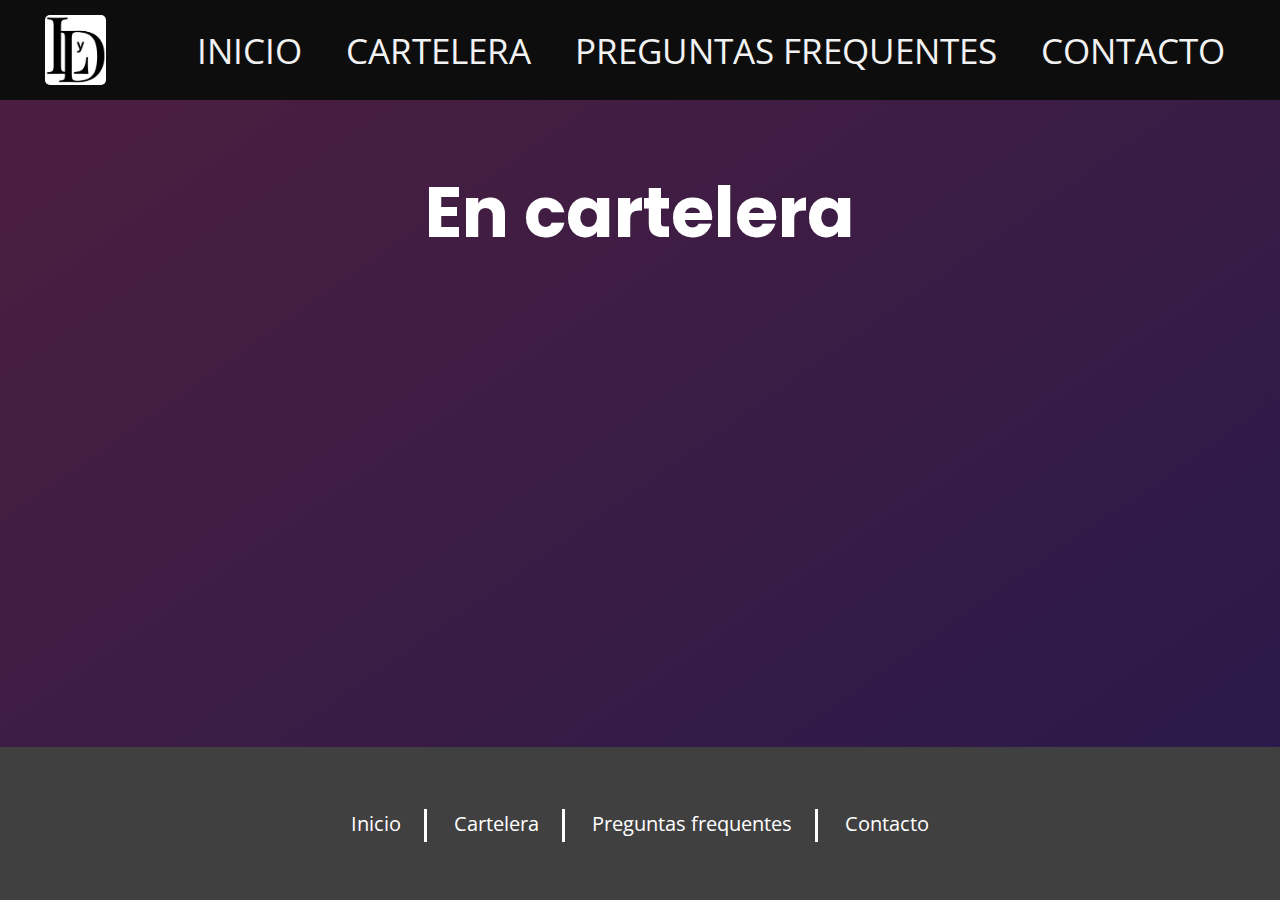
==== pages/cartelera.html @ b0fde689 "Cambiar navbar" ====
<!DOCTYPE html>
<html lang="en">

<head>
    <meta charset="UTF-8">
    <meta name="viewport" content="width=device-width, initial-scale=1.0">
    <link rel="stylesheet" href="../assets/css/styles.css">
    <link rel="preconnect" href="https://fonts.googleapis.com">
    <link rel="preconnect" href="https://fonts.gstatic.com" crossorigin>
    <link href="https://fonts.googleapis.com/css2?family=Open+Sans:ital,wght@0,600;1,400&family=Poppins:ital,wght@0,300;0,400;0,700;1,400&display=swap" rel="stylesheet">
    <link rel="stylesheet" href="https://cdnjs.cloudflare.com/ajax/libs/font-awesome/6.4.2/css/all.min.css">
    <link rel="icon" type="image/x-icon" href="../assets/img/logolyd.ico">
    <script src="../assets/js/cartelera/cartelera.js" async></script>

    <title>En cartelera | Cine MasterFrame</title>
</head>

<body>
    <header id="header">
        <div class="navbar">
            <div class="logo-container">
                <img src="../assets/img/logolyd.png" class="logo" alt="L y D logo">
            </div>
            <ul>
                <li><a href="../index.html">Inicio</a></li>
                <li><a href="#peliculasGrid">Cartelera</a></li>
                <li><a href="./servicios.html">Preguntas frequentes</a></li>
                <li><a href="./contacto.html">Contacto</a></li>
            </ul>
        </div>
    </header>
      
    <main>
        <h1 class="titulo-pagina">En cartelera</h1>  
        <section>
            <div id="peliculasGrid">
            </div>
        </section>
    </main>

    <footer>
        <div class="contenido-footer">
            <ul id="lista-footer">
                <li><a href="../index.html">Inicio</a></li>
                <li><a href="#peliculasGrid">Cartelera</a></li>
                <li><a href="./servicios.html">Preguntas frequentes</a></li>
                <li><a href="./contacto.html">Contacto</a></li>
            </ul>
        </div>
    </footer>
</body>

</html>
---- assets/css/styles.css ----
@import 'animation.css';
@import 'slider.css';
@import 'cards.css';
@import 'peliculas.css';
@import 'faq.css';

/* saco configuraciones por defecto de CSS */
* {
	margin: 0;
	padding: 0;
	box-sizing: border-box;
}

/* creo variables para las fuentes de google fonts */
:root {
	--poppins: 'Poppins', sans-serif;
	--open-sans: 'Open Sans', sans-serif;
	--negro: #0D0D0D;
	--grisoscuro: #404040;
	--grisclaro: #D9D9D9;
	--blanco: #F2F2F2;
	--padding-container: 50px 0;
}

body {
	background-image: linear-gradient(to bottom right, #4e1f3f, #27194b);
	display: flex;
	min-height: 100svh;
	flex-direction: column;
}

main {
	flex: 1;
}

/* estilo para el header y nav */

.navbar {
	background-color: var(--negro);
	padding: 5px 35px;
	align-items: center;
	display: flex;
	height: 100px;
	justify-content: space-between;
}

.logo-container {
	height: 100%;
}

.logo {
	border-radius: 15px;
    height: 100%;
	cursor: pointer;
	padding: 10px;
}

/* magia en el nav */

.navbar ul li {
	list-style: none;
	display: inline-block;
	margin: 0 20px;
}

.navbar ul li a {
	font-size: 2.2rem;
	color: var(--blanco);
	text-decoration: none;
	font-family: var(--open-sans);
	text-transform: uppercase;
	padding-bottom: 5px;
	border-bottom: 3px solid rgba(0,0,0,0);
	transition: border-bottom-color 1.5s;
}

.navbar ul li a:hover {
	color: var(--grisclaro);
	border-bottom-color: var(--blanco);
}

/* estilos para cada section*/

section {
	background-color: #c185d400;
	max-width: 80svw;
	margin: 20px auto;
	padding: 10px 40px 40px 30px;
	text-align: justify;
	text-justify: inter-word;
	border-radius: 40px;
}

h1 {
	text-align: center;
}

h2 {
	font-family: var(--open-sans);
	text-align: center;
	color: white;
	font-size: 45px;
	padding-top: 20px;
}

.titulo-pagina {
    font-size: 70px;
	padding-top: 60px;
    padding-bottom: 20px;
    font-family: var(--poppins);
    color: white;
}

p {
	font-family: var(--open-sans);
	font-size: 35px;
}

form {
	display: flex;
	flex-direction: column;
	flex-flow: wrap;
	align-items: center;
	background: #e2e2e2;
	justify-content: space-around;
	border-radius: 10px;
	margin: 0 auto;
	width: 70%;
	padding: 40px 0;
}

fieldset {
	width: 90%;
	margin: auto;
	margin-bottom: 20px;
	padding: 10px;
}

.form-group {
	display: flex;
	flex-direction: row;
	justify-content: space-between;
	padding: 10px 15px;
}

input, select, textarea {
	padding: 8px 15px;
	border: 1px solid grey;
	border-radius: 20px;
}

textarea {
	resize: vertical;
	min-height: 100px;
}

.box-comentario {
	flex: 0 0 100%;
	display: flex;
	flex-direction: column;
}
.item > input {
	flex-grow: 3;
}

label {
	font-family: var(--poppins);
	display: block;
	padding-bottom: 10px; 
}

.item {
	flex: 0 0 45%;
	display: flex;
	flex-direction: column;
}

legend {
	font-family: var(--poppins);
	margin-left: 20px;
	background-color: #add3b6;
	padding: 5px 10px;
	border-radius: 10px;
}

.form-registro {
	display: flex;
	flex-direction: column;
	flex-flow: wrap;
	align-items: center;
	background: #e2e2e2;
	padding: 35px;
	border-radius: 10px;
}

input:not([type="radio"]):hover, select:hover {
	border: 1px solid rgb(0, 0, 0);
}

form > button {
	padding: 10px;
	border-radius: 25px;
	border: none;
	color: white;
	display: inline-block;
	cursor: pointer;
	padding: 15px 35px;
	font-size: 15px;
	font-family: var(--open-sans);
}

button[type="submit"] {
	background-color: #5fcc63;
}

button[type="submit"]:hover {
	background-color: #5dec62;
}

button[type="reset"] {
	background-color: #cf2f2f;
}

button[type="reset"]:hover {
	background-color: #f73838;
}

.notificacion {
	animation: fadeOut 1.5s 5s forwards;
	opacity: 0.95;
	position: fixed;
	bottom: 25px;
	right: 25px;
	font-family: var(--open-sans);
	font-size: 17px;
	color: white;
	padding: 15px;
	border-radius: 10px;
	display: flex;
	align-items: center;
}

.exito {
	background-color: #4ec050;
}

.fallo {
	background-color: rgb(228, 72, 72);
}

.notificacion > i {
	margin-right: 10px;
	font-size: 30px;
}

.fa-check {
	color: #0b7224;
}

.fa-xmark {
	color: #970505;
}

/* aca le doy margen cuando voy bajando con el navegador y que el efecto sea agradable a la vista*/
section [id] {
	scroll-margin-top: 25px;
}

html {
	scroll-behavior: smooth;
}

/* Footer */
footer {
	background-color: var(--grisoscuro);
	height: 20svh;
	height: 17svh;
	display: flex;
	justify-content: center;
	align-items: center;
}

#lista-footer > li {
	padding: 8px;
	display: inline;
}

#lista-footer > li > a:hover {
	color: var(--grisclaro);
	text-decoration: underline;
	text-underline-offset: 4px;
}

#lista-footer > li > a {
	color: white;
	margin: 15px;
	text-decoration: none;
	font-size: 20px;
	font-family: var(--open-sans);
}

#lista-footer > li:not(:last-child) {
	border-right: 3px solid white;
}
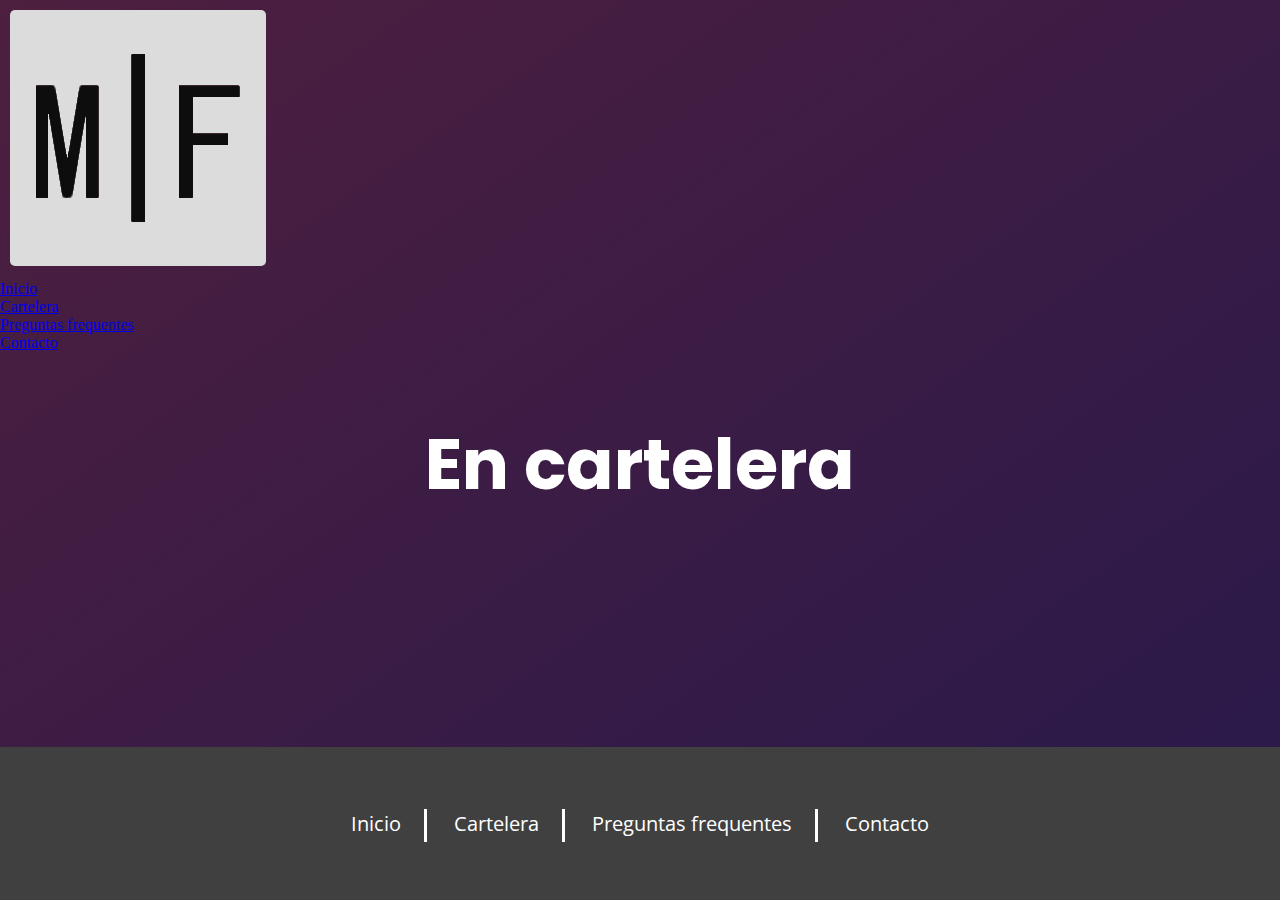
==== commit a343399d: "Nuevo logo" ====
--- a/pages/cartelera.html
+++ b/pages/cartelera.html
@@ -9,17 +9,17 @@
     <link rel="preconnect" href="https://fonts.gstatic.com" crossorigin>
     <link href="https://fonts.googleapis.com/css2?family=Open+Sans:ital,wght@0,600;1,400&family=Poppins:ital,wght@0,300;0,400;0,700;1,400&display=swap" rel="stylesheet">
     <link rel="stylesheet" href="https://cdnjs.cloudflare.com/ajax/libs/font-awesome/6.4.2/css/all.min.css">
-    <link rel="icon" type="image/x-icon" href="../assets/img/logolyd.ico">
     <script src="../assets/js/cartelera/cartelera.js" async></script>
+    <link rel="icon" type="image/x-icon" href="/assets/img/logo/icon-mf.ico">
 
     <title>En cartelera | Cine MasterFrame</title>
 </head>
 
 <body>
     <header id="header">
-        <div class="navbar">
-            <div class="logo-container">
-                <img src="../assets/img/logolyd.png" class="logo" alt="L y D logo">
+        <div id="navbar">
+            <div id="logo-container">
+                <img src="/assets/img/logo/logo-mf.png" class="logo" alt="MasterFrame logo">
             </div>
             <ul>
                 <li><a href="../index.html">Inicio</a></li>
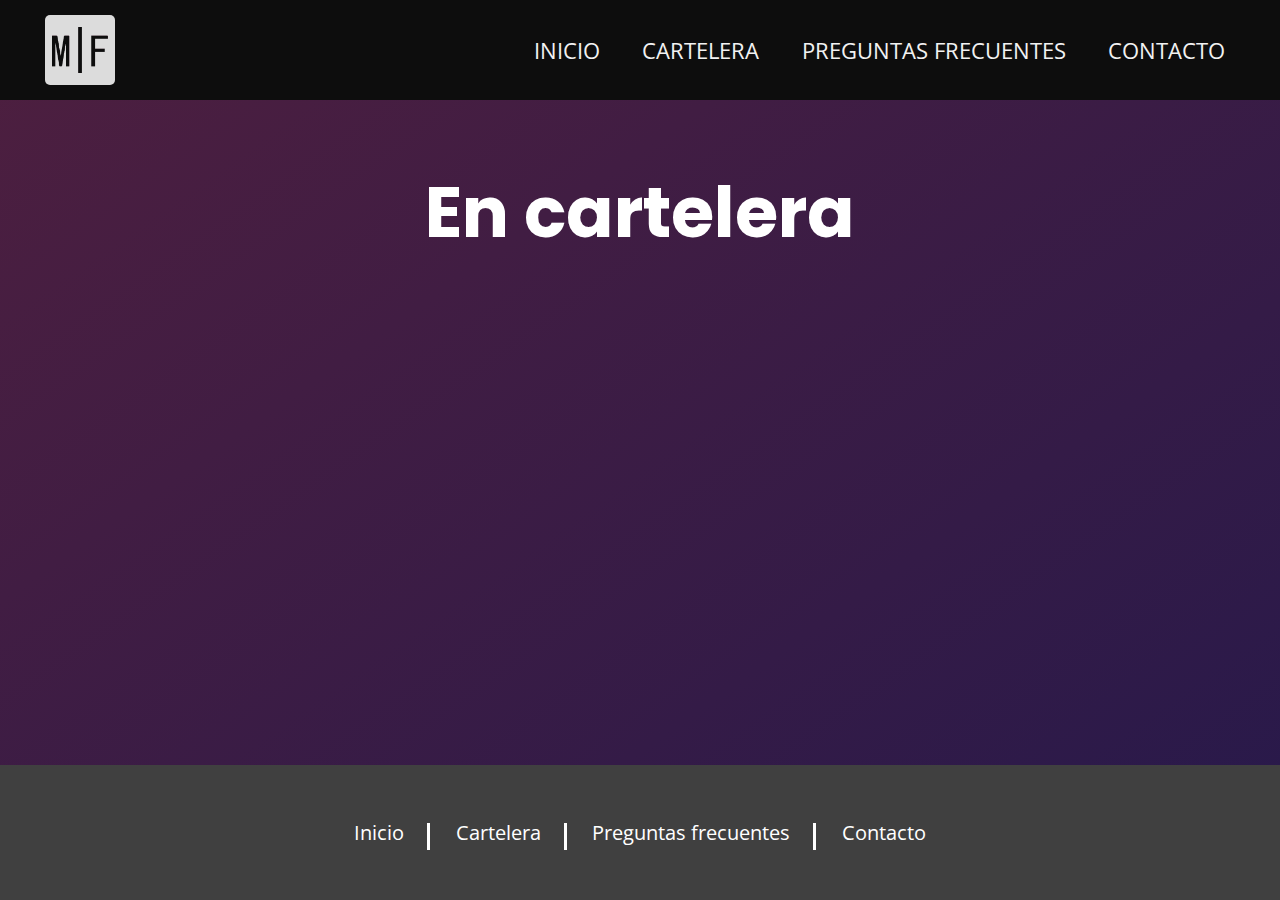
==== commit da722d19: "Typo" ====
--- a/pages/cartelera.html
+++ b/pages/cartelera.html
@@ -4,13 +4,13 @@
 <head>
     <meta charset="UTF-8">
     <meta name="viewport" content="width=device-width, initial-scale=1.0">
-    <link rel="stylesheet" href="../assets/css/styles.css">
+    <link rel="stylesheet" href="/assets/css/styles.css">
     <link rel="preconnect" href="https://fonts.googleapis.com">
     <link rel="preconnect" href="https://fonts.gstatic.com" crossorigin>
     <link href="https://fonts.googleapis.com/css2?family=Open+Sans:ital,wght@0,600;1,400&family=Poppins:ital,wght@0,300;0,400;0,700;1,400&display=swap" rel="stylesheet">
     <link rel="stylesheet" href="https://cdnjs.cloudflare.com/ajax/libs/font-awesome/6.4.2/css/all.min.css">
-    <script src="../assets/js/cartelera/cartelera.js" async></script>
     <link rel="icon" type="image/x-icon" href="/assets/img/logo/icon-mf.ico">
+    <script src="/assets/js/cartelera/cartelera.js" async></script>
 
     <title>En cartelera | Cine MasterFrame</title>
 </head>
@@ -22,9 +22,9 @@
                 <img src="/assets/img/logo/logo-mf.png" class="logo" alt="MasterFrame logo">
             </div>
             <ul>
-                <li><a href="../index.html">Inicio</a></li>
+                <li><a href="/index.html">Inicio</a></li>
                 <li><a href="#peliculasGrid">Cartelera</a></li>
-                <li><a href="./servicios.html">Preguntas frequentes</a></li>
+                <li><a href="./servicios.html">Preguntas frecuentes</a></li>
                 <li><a href="./contacto.html">Contacto</a></li>
             </ul>
         </div>
@@ -39,14 +39,12 @@
     </main>
 
     <footer>
-        <div class="contenido-footer">
-            <ul id="lista-footer">
-                <li><a href="../index.html">Inicio</a></li>
-                <li><a href="#peliculasGrid">Cartelera</a></li>
-                <li><a href="./servicios.html">Preguntas frequentes</a></li>
-                <li><a href="./contacto.html">Contacto</a></li>
-            </ul>
-        </div>
+        <ul id="lista-footer">
+            <li><a href="/index.html">Inicio</a></li>
+            <li><a href="#peliculasGrid">Cartelera</a></li>
+            <li><a href="./servicios.html">Preguntas frecuentes</a></li>
+            <li><a href="./contacto.html">Contacto</a></li>
+        </ul>
     </footer>
 </body>
 
--- a/assets/css/styles.css
+++ b/assets/css/styles.css
@@ -1,10 +1,11 @@
-@import 'animation.css';
+@import './contacto/formulario.css';
+@import './cartelera/cartelera.css';
 @import 'slider.css';
-@import 'cards.css';
-@import 'peliculas.css';
-@import 'faq.css';
+@import './faq/faq.css';
+@import 'trailers.css';
 
 /* saco configuraciones por defecto de CSS */
+
 * {
 	margin: 0;
 	padding: 0;
@@ -12,6 +13,7 @@
 }
 
 /* creo variables para las fuentes de google fonts */
+
 :root {
 	--poppins: 'Poppins', sans-serif;
 	--open-sans: 'Open Sans', sans-serif;
@@ -22,6 +24,11 @@
 	--padding-container: 50px 0;
 }
 
+html {
+	scroll-behavior: smooth;
+	font-size: 62.5%;
+}
+
 body {
 	background-image: linear-gradient(to bottom right, #4e1f3f, #27194b);
 	display: flex;
@@ -35,7 +42,7 @@
 
 /* estilo para el header y nav */
 
-.navbar {
+#navbar {
 	background-color: var(--negro);
 	padding: 5px 35px;
 	align-items: center;
@@ -44,7 +51,7 @@
 	justify-content: space-between;
 }
 
-.logo-container {
+#logo-container {
 	height: 100%;
 }
 
@@ -57,13 +64,13 @@
 
 /* magia en el nav */
 
-.navbar ul li {
+#navbar ul li {
 	list-style: none;
 	display: inline-block;
 	margin: 0 20px;
 }
 
-.navbar ul li a {
+#navbar ul li a {
 	font-size: 2.2rem;
 	color: var(--blanco);
 	text-decoration: none;
@@ -74,20 +81,19 @@
 	transition: border-bottom-color 1.5s;
 }
 
-.navbar ul li a:hover {
+#navbar ul li a:hover {
 	color: var(--grisclaro);
 	border-bottom-color: var(--blanco);
 }
 
-/* estilos para cada section*/
+/* estilos para cada section */
 
 section {
 	background-color: #c185d400;
-	max-width: 80svw;
+	max-width: 85svw;
 	margin: 20px auto;
-	padding: 10px 40px 40px 30px;
+	padding: 10px 30px 30px 30px;
 	text-align: justify;
-	text-justify: inter-word;
 	border-radius: 40px;
 }
 
@@ -104,7 +110,7 @@
 }
 
 .titulo-pagina {
-    font-size: 70px;
+    font-size: 7rem;
 	padding-top: 60px;
     padding-bottom: 20px;
     font-family: var(--poppins);
@@ -116,168 +122,24 @@
 	font-size: 35px;
 }
 
-form {
-	display: flex;
-	flex-direction: column;
-	flex-flow: wrap;
-	align-items: center;
-	background: #e2e2e2;
-	justify-content: space-around;
-	border-radius: 10px;
-	margin: 0 auto;
-	width: 70%;
-	padding: 40px 0;
-}
-
-fieldset {
-	width: 90%;
-	margin: auto;
-	margin-bottom: 20px;
-	padding: 10px;
-}
-
-.form-group {
-	display: flex;
-	flex-direction: row;
-	justify-content: space-between;
-	padding: 10px 15px;
-}
-
-input, select, textarea {
-	padding: 8px 15px;
-	border: 1px solid grey;
-	border-radius: 20px;
-}
-
-textarea {
-	resize: vertical;
-	min-height: 100px;
-}
-
-.box-comentario {
-	flex: 0 0 100%;
-	display: flex;
-	flex-direction: column;
-}
-.item > input {
-	flex-grow: 3;
-}
-
-label {
-	font-family: var(--poppins);
-	display: block;
-	padding-bottom: 10px; 
-}
-
-.item {
-	flex: 0 0 45%;
-	display: flex;
-	flex-direction: column;
-}
-
-legend {
-	font-family: var(--poppins);
-	margin-left: 20px;
-	background-color: #add3b6;
-	padding: 5px 10px;
-	border-radius: 10px;
-}
-
-.form-registro {
-	display: flex;
-	flex-direction: column;
-	flex-flow: wrap;
-	align-items: center;
-	background: #e2e2e2;
-	padding: 35px;
-	border-radius: 10px;
-}
-
-input:not([type="radio"]):hover, select:hover {
-	border: 1px solid rgb(0, 0, 0);
-}
-
-form > button {
-	padding: 10px;
-	border-radius: 25px;
-	border: none;
-	color: white;
-	display: inline-block;
-	cursor: pointer;
-	padding: 15px 35px;
-	font-size: 15px;
-	font-family: var(--open-sans);
-}
-
-button[type="submit"] {
-	background-color: #5fcc63;
-}
-
-button[type="submit"]:hover {
-	background-color: #5dec62;
-}
-
-button[type="reset"] {
-	background-color: #cf2f2f;
-}
-
-button[type="reset"]:hover {
-	background-color: #f73838;
-}
-
-.notificacion {
-	animation: fadeOut 1.5s 5s forwards;
-	opacity: 0.95;
-	position: fixed;
-	bottom: 25px;
-	right: 25px;
-	font-family: var(--open-sans);
-	font-size: 17px;
-	color: white;
-	padding: 15px;
-	border-radius: 10px;
-	display: flex;
-	align-items: center;
-}
-
-.exito {
-	background-color: #4ec050;
-}
-
-.fallo {
-	background-color: rgb(228, 72, 72);
-}
-
-.notificacion > i {
-	margin-right: 10px;
-	font-size: 30px;
-}
-
-.fa-check {
-	color: #0b7224;
-}
-
-.fa-xmark {
-	color: #970505;
-}
-
-/* aca le doy margen cuando voy bajando con el navegador y que el efecto sea agradable a la vista*/
+/* aca le doy margen cuando voy bajando con el navegador y que el efecto sea agradable a la vista */
+
 section [id] {
 	scroll-margin-top: 25px;
 }
 
-html {
-	scroll-behavior: smooth;
-}
-
 /* Footer */
+
 footer {
 	background-color: var(--grisoscuro);
-	height: 20svh;
-	height: 17svh;
+	min-height: 15svh;
 	display: flex;
 	justify-content: center;
 	align-items: center;
+}
+
+#lista-footer {
+	margin: 10px;
 }
 
 #lista-footer > li {
@@ -295,10 +157,44 @@
 	color: white;
 	margin: 15px;
 	text-decoration: none;
-	font-size: 20px;
+	font-size: 2rem;
 	font-family: var(--open-sans);
 }
 
 #lista-footer > li:not(:last-child) {
 	border-right: 3px solid white;
 }
+
+@media screen and (max-width: 1024px) {
+	html {
+		font-size: 8px;
+	}
+
+	#navbar ul li {
+		margin: 0 10px;
+	}
+
+	section {
+        max-width: 100%;
+    }
+}
+
+@media screen and (max-width: 768px) {
+	html {
+		font-size: 7px;
+	}
+
+	#navbar {
+		padding: 0 15px;
+	}
+
+	#lista-footer > li {
+		display: block;
+		text-align: center;
+	}
+
+	#lista-footer > li:not(:last-child) {
+		border-right: none;
+		border-bottom: 3px solid white;
+	}
+}
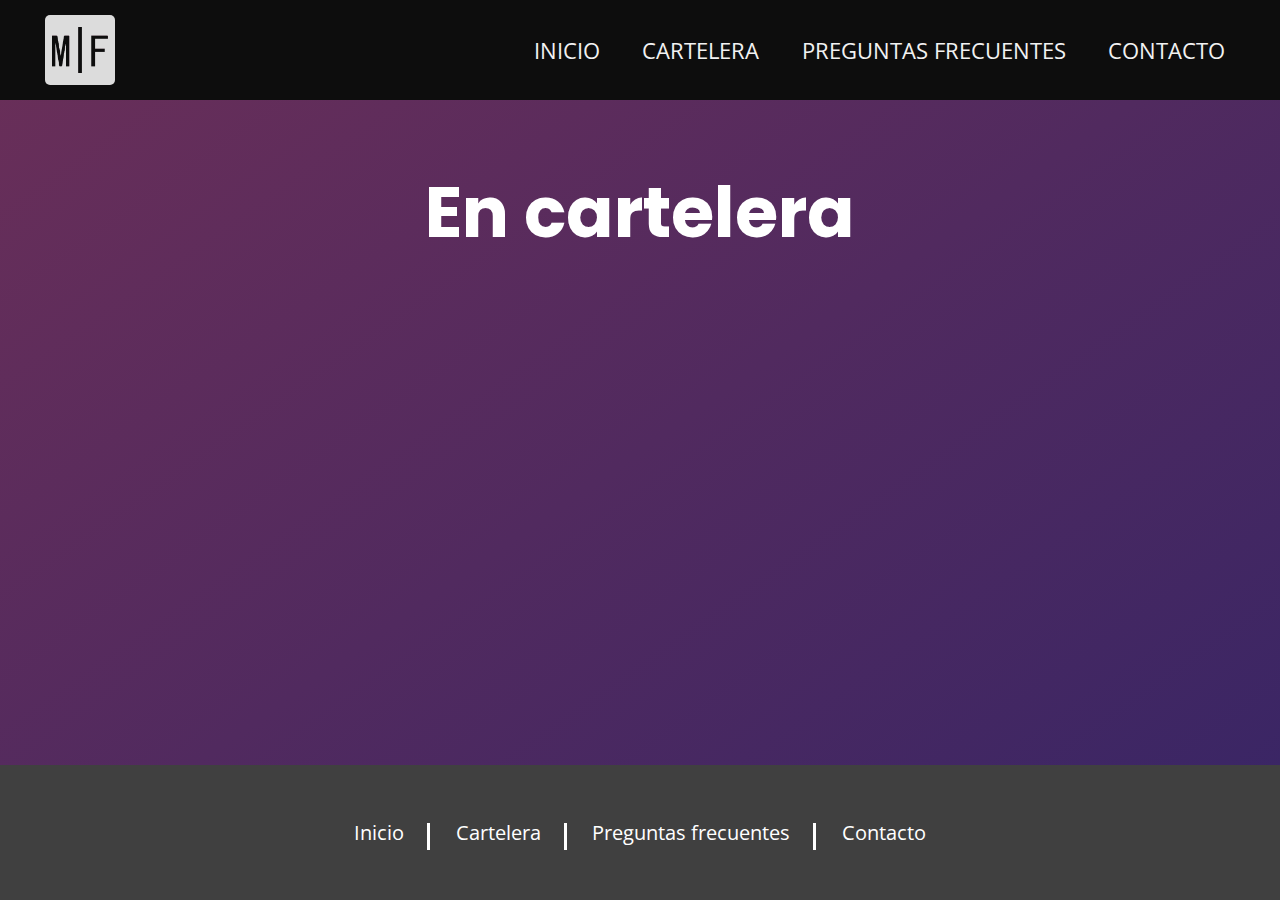
==== commit cdfdecfb: "Arreglar links de archivos para Github" ====
--- a/pages/cartelera.html
+++ b/pages/cartelera.html
@@ -4,13 +4,13 @@
 <head>
     <meta charset="UTF-8">
     <meta name="viewport" content="width=device-width, initial-scale=1.0">
-    <link rel="stylesheet" href="/assets/css/styles.css">
+    <link rel="stylesheet" href="../assets/css/styles.css">
     <link rel="preconnect" href="https://fonts.googleapis.com">
     <link rel="preconnect" href="https://fonts.gstatic.com" crossorigin>
     <link href="https://fonts.googleapis.com/css2?family=Open+Sans:ital,wght@0,600;1,400&family=Poppins:ital,wght@0,300;0,400;0,700;1,400&display=swap" rel="stylesheet">
     <link rel="stylesheet" href="https://cdnjs.cloudflare.com/ajax/libs/font-awesome/6.4.2/css/all.min.css">
-    <link rel="icon" type="image/x-icon" href="/assets/img/logo/icon-mf.ico">
-    <script src="/assets/js/cartelera/cartelera.js" async></script>
+    <link rel="icon" type="image/x-icon" href="../assets/img/logo/icon-mf.ico">
+    <script src="../assets/js/cartelera/cartelera.js" async></script>
 
     <title>En cartelera | Cine MasterFrame</title>
 </head>
@@ -19,10 +19,10 @@
     <header id="header">
         <div id="navbar">
             <div id="logo-container">
-                <img src="/assets/img/logo/logo-mf.png" class="logo" alt="MasterFrame logo">
+                <img src="../assets/img/logo/logo-mf.png" id="logo" alt="MasterFrame logo">
             </div>
             <ul>
-                <li><a href="/index.html">Inicio</a></li>
+                <li><a href="../index.html">Inicio</a></li>
                 <li><a href="#peliculasGrid">Cartelera</a></li>
                 <li><a href="./servicios.html">Preguntas frecuentes</a></li>
                 <li><a href="./contacto.html">Contacto</a></li>
@@ -31,7 +31,7 @@
     </header>
       
     <main>
-        <h1 class="titulo-pagina">En cartelera</h1>  
+        <h1 id="titulo-pagina">En cartelera</h1>  
         <section>
             <div id="peliculasGrid">
             </div>
@@ -40,7 +40,7 @@
 
     <footer>
         <ul id="lista-footer">
-            <li><a href="/index.html">Inicio</a></li>
+            <li><a href="../index.html">Inicio</a></li>
             <li><a href="#peliculasGrid">Cartelera</a></li>
             <li><a href="./servicios.html">Preguntas frecuentes</a></li>
             <li><a href="./contacto.html">Contacto</a></li>
--- a/assets/css/styles.css
+++ b/assets/css/styles.css
@@ -1,8 +1,10 @@
+@import './inicio/trailers.css';
+@import './inicio/slider-novedades.css';
+@import 'footer.css';
+@import 'navbar.css';
+@import './cartelera/cartelera.css';
+@import './faq/faq.css';
 @import './contacto/formulario.css';
-@import './cartelera/cartelera.css';
-@import 'slider.css';
-@import './faq/faq.css';
-@import 'trailers.css';
 
 /* saco configuraciones por defecto de CSS */
 
@@ -12,7 +14,7 @@
 	box-sizing: border-box;
 }
 
-/* creo variables para las fuentes de google fonts */
+/* Variables para las fuentes de google fonts y colores */
 
 :root {
 	--poppins: 'Poppins', sans-serif;
@@ -21,16 +23,22 @@
 	--grisoscuro: #404040;
 	--grisclaro: #D9D9D9;
 	--blanco: #F2F2F2;
-	--padding-container: 50px 0;
 }
+
+/*
+Reglas generales del HTML. 
+Font-size 62.5% nos permite usar valores como 2rem para referirnos a 20px en vez de tener que hacer calculos a cada rato
+*/
 
 html {
 	scroll-behavior: smooth;
 	font-size: 62.5%;
 }
 
+/* Junto al body flex, nos aseguramos que el main crezca si el body no ocupa 100svh solo con el contenido */
+
 body {
-	background-image: linear-gradient(to bottom right, #4e1f3f, #27194b);
+	background-image: linear-gradient(to bottom right, #6b2f58, #372566);
 	display: flex;
 	min-height: 100svh;
 	flex-direction: column;
@@ -38,52 +46,6 @@
 
 main {
 	flex: 1;
-}
-
-/* estilo para el header y nav */
-
-#navbar {
-	background-color: var(--negro);
-	padding: 5px 35px;
-	align-items: center;
-	display: flex;
-	height: 100px;
-	justify-content: space-between;
-}
-
-#logo-container {
-	height: 100%;
-}
-
-.logo {
-	border-radius: 15px;
-    height: 100%;
-	cursor: pointer;
-	padding: 10px;
-}
-
-/* magia en el nav */
-
-#navbar ul li {
-	list-style: none;
-	display: inline-block;
-	margin: 0 20px;
-}
-
-#navbar ul li a {
-	font-size: 2.2rem;
-	color: var(--blanco);
-	text-decoration: none;
-	font-family: var(--open-sans);
-	text-transform: uppercase;
-	padding-bottom: 5px;
-	border-bottom: 3px solid rgba(0,0,0,0);
-	transition: border-bottom-color 1.5s;
-}
-
-#navbar ul li a:hover {
-	color: var(--grisclaro);
-	border-bottom-color: var(--blanco);
 }
 
 /* estilos para cada section */
@@ -97,19 +59,28 @@
 	border-radius: 40px;
 }
 
-h1 {
-	text-align: center;
+section [id] {
+	scroll-margin-top: 25px;
 }
 
+/* Reglas generales para titulos h2 y parrafos */
+
 h2 {
+	text-align: center;
 	font-family: var(--open-sans);
-	text-align: center;
 	color: white;
 	font-size: 45px;
-	padding-top: 20px;
 }
 
-.titulo-pagina {
+p {
+	font-family: var(--open-sans);
+	font-size: 35px;
+}
+
+/* El titulo con el nombre de la pagina */
+
+#titulo-pagina {
+	text-align: center;
     font-size: 7rem;
 	padding-top: 60px;
     padding-bottom: 20px;
@@ -117,61 +88,12 @@
     color: white;
 }
 
-p {
-	font-family: var(--open-sans);
-	font-size: 35px;
-}
+/* Media queries */
 
-/* aca le doy margen cuando voy bajando con el navegador y que el efecto sea agradable a la vista */
-
-section [id] {
-	scroll-margin-top: 25px;
-}
-
-/* Footer */
-
-footer {
-	background-color: var(--grisoscuro);
-	min-height: 15svh;
-	display: flex;
-	justify-content: center;
-	align-items: center;
-}
-
-#lista-footer {
-	margin: 10px;
-}
-
-#lista-footer > li {
-	padding: 8px;
-	display: inline;
-}
-
-#lista-footer > li > a:hover {
-	color: var(--grisclaro);
-	text-decoration: underline;
-	text-underline-offset: 4px;
-}
-
-#lista-footer > li > a {
-	color: white;
-	margin: 15px;
-	text-decoration: none;
-	font-size: 2rem;
-	font-family: var(--open-sans);
-}
-
-#lista-footer > li:not(:last-child) {
-	border-right: 3px solid white;
-}
-
+/* Laptops y PCs chicas */
 @media screen and (max-width: 1024px) {
 	html {
 		font-size: 8px;
-	}
-
-	#navbar ul li {
-		margin: 0 10px;
 	}
 
 	section {
@@ -179,22 +101,9 @@
     }
 }
 
+/* Tablets y celulares */
 @media screen and (max-width: 768px) {
 	html {
 		font-size: 7px;
 	}
-
-	#navbar {
-		padding: 0 15px;
-	}
-
-	#lista-footer > li {
-		display: block;
-		text-align: center;
-	}
-
-	#lista-footer > li:not(:last-child) {
-		border-right: none;
-		border-bottom: 3px solid white;
-	}
 }
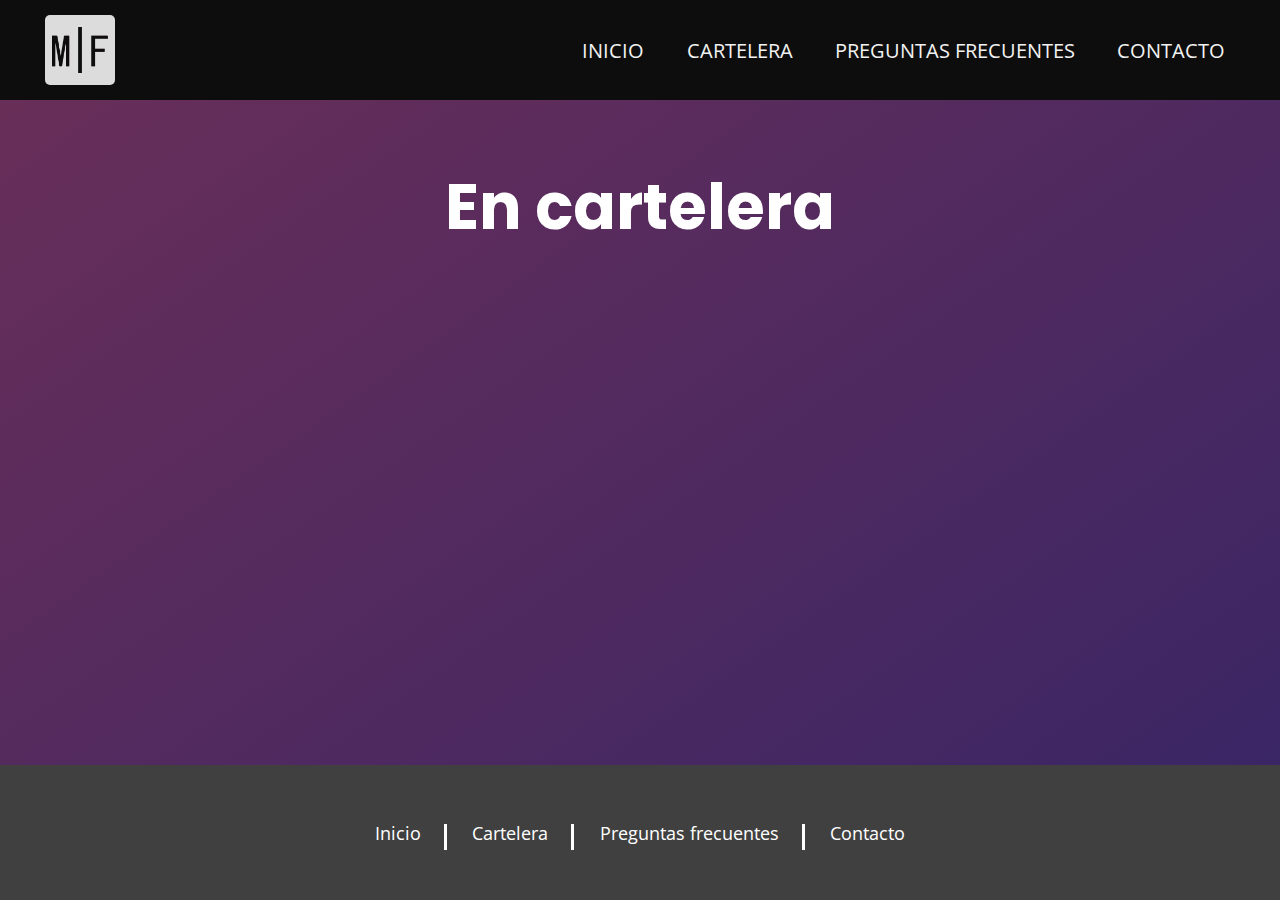
==== commit 824d8701: "Arreglos minimos" ====
--- a/pages/cartelera.html
+++ b/pages/cartelera.html
@@ -33,8 +33,7 @@
     <main>
         <h1 id="titulo-pagina">En cartelera</h1>  
         <section>
-            <div id="peliculasGrid">
-            </div>
+            <div id="peliculasGrid"></div>
         </section>
     </main>
 
--- a/assets/css/styles.css
+++ b/assets/css/styles.css
@@ -74,7 +74,7 @@
 
 p {
 	font-family: var(--open-sans);
-	font-size: 35px;
+	font-size: 3.5rem;
 }
 
 /* El titulo con el nombre de la pagina */
@@ -90,10 +90,10 @@
 
 /* Media queries */
 
-/* Laptops y PCs chicas */
-@media screen and (max-width: 1024px) {
+/* Laptops y PCs medianas */
+@media screen and (max-width: 1366px) {
 	html {
-		font-size: 8px;
+		font-size: 9px;
 	}
 
 	section {
@@ -101,9 +101,26 @@
     }
 }
 
-/* Tablets y celulares */
+/* Laptops y PCs chicas */
+@media screen and (max-width: 1024px) {
+	html {
+		font-size: 8px;
+	}
+}
+
+/* Tablets */
 @media screen and (max-width: 768px) {
 	html {
 		font-size: 7px;
 	}
 }
+
+/* Celulares */
+@media screen and (max-width: 576px) {
+	html {
+		font-size: 6px;
+	}
+	section {
+        padding: 10px;
+    }
+}
